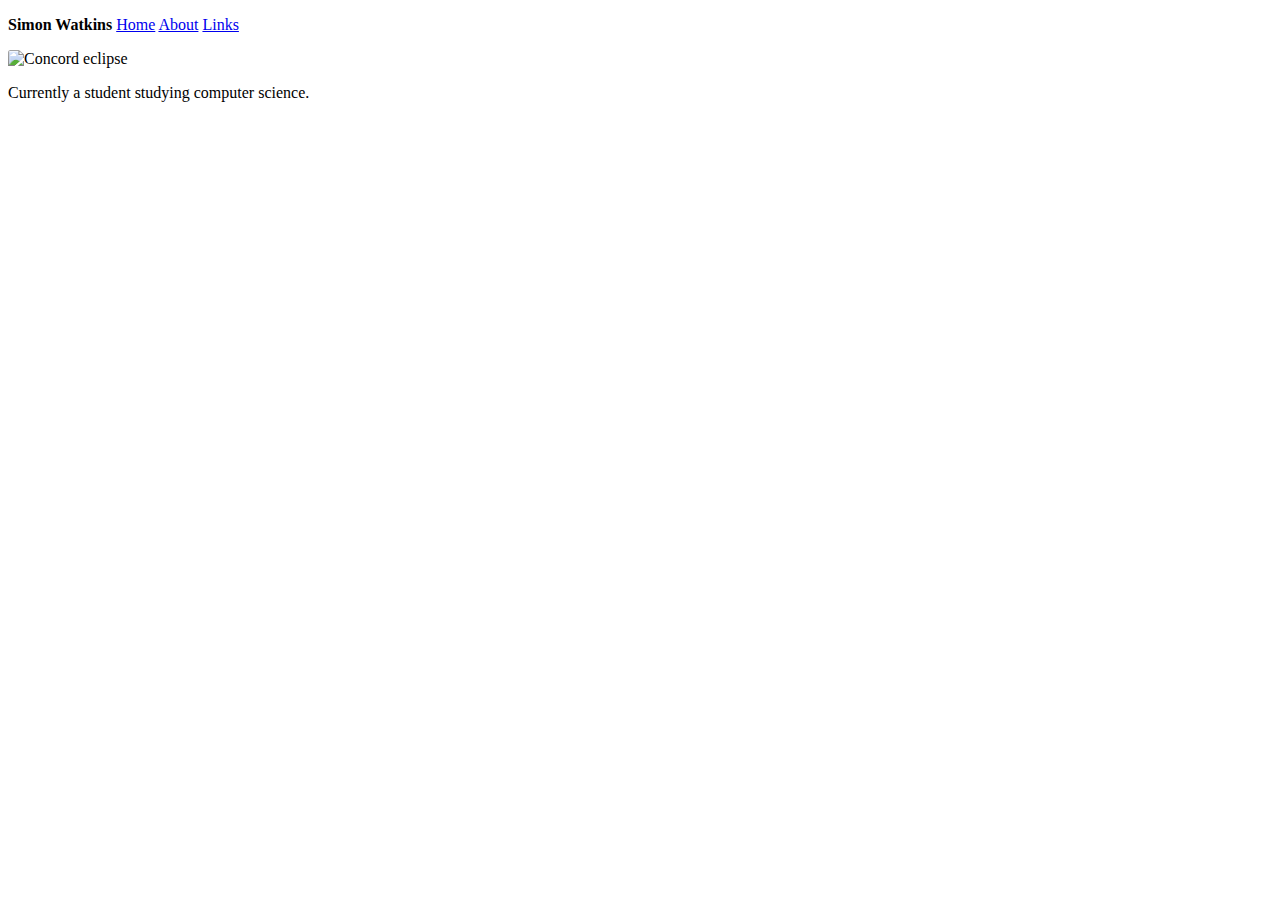
==== about.html @ 9e445a26 "fix nav" ====
<!DOCTYPE html>
<!-- website design taken from peter.bourgon.org -->
<html lang="en">
<head>
	<title>Simon Watkins</title>
	<meta http-equiv="Content-type" content="text/html; charset=utf-8" />
	<link href="../style.css" rel="stylesheet" type="text/css" />
</head>
<body>
	<div id="c">
		<div id="header">
			<p>
				<strong>Simon Watkins</strong>
				<a href="/" title="Home">Home</a>
				<a href="/about.html" title="About">About</a>
				<a href="/links.html" title="Links">Links</a>
			</p>
		</div>
		<img style="border-radius: 2.5px;" src="pics/concord6.jpeg" alt="Concord eclipse" width="400" height="145"/>
		<p>
			Currently a student studying computer science.
		</p>
	</div>
</body>
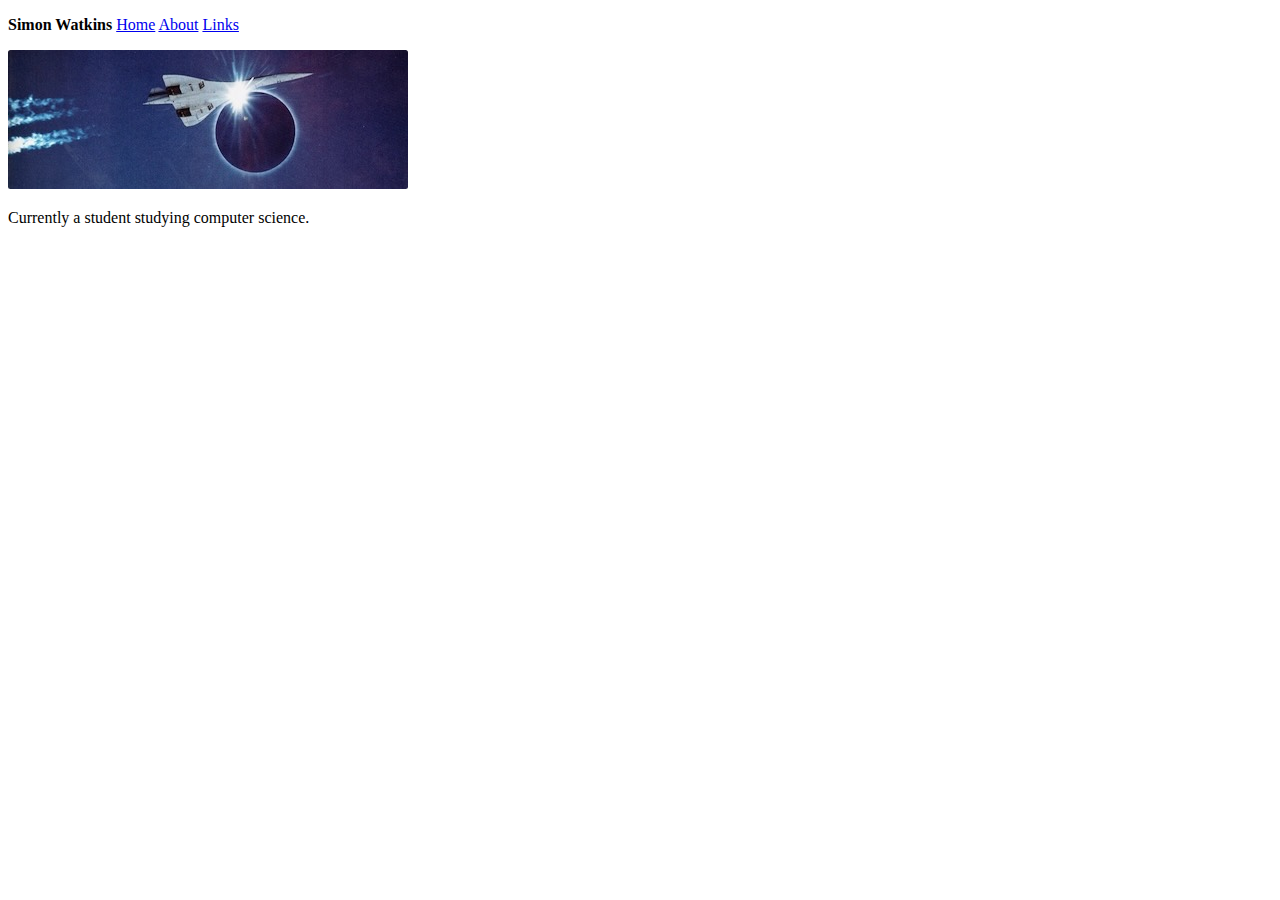
==== commit b076b29a: "tweak pic again" ====
--- a/about.html
+++ b/about.html
@@ -1,5 +1,4 @@
 <!DOCTYPE html>
-<!-- website design taken from peter.bourgon.org -->
 <html lang="en">
 <head>
 	<title>Simon Watkins</title>
@@ -16,7 +15,7 @@
 				<a href="/links.html" title="Links">Links</a>
 			</p>
 		</div>
-		<img style="border-radius: 2.5px;" src="pics/concord6.jpeg" alt="Concord eclipse" width="400" height="145"/>
+		<img style="border-radius: 2.5px;" src="pics/concord8.jpeg" alt="Concord eclipse" width="400" height="139" />
 		<p>
 			Currently a student studying computer science.
 		</p>
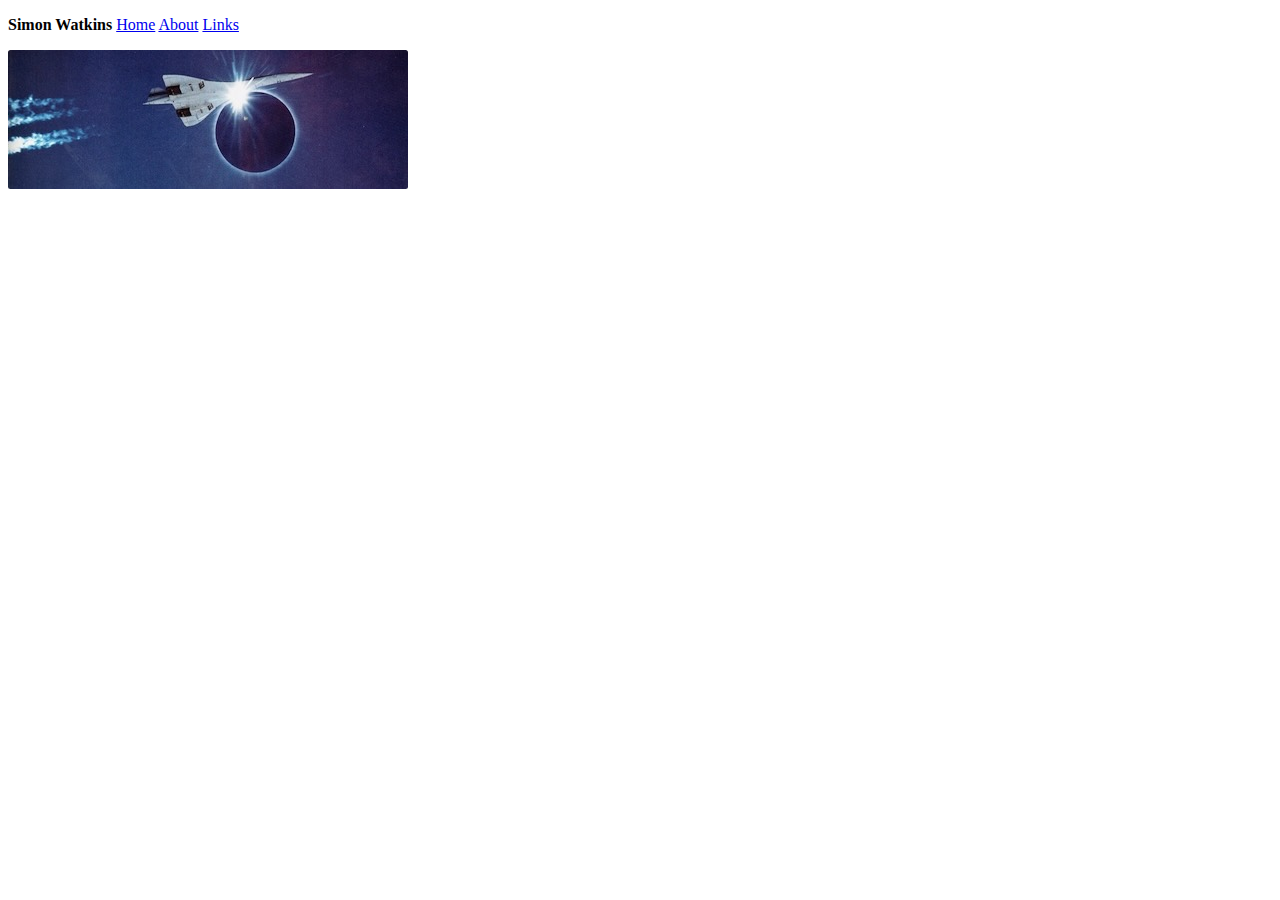
==== commit bb3c3890: "delete text" ====
--- a/about.html
+++ b/about.html
@@ -17,7 +17,6 @@
 		</div>
 		<img style="border-radius: 2.5px;" src="pics/concord8.jpeg" alt="Concord eclipse" width="400" height="139" />
 		<p>
-			Currently a student studying computer science.
 		</p>
 	</div>
-</body>+</body>
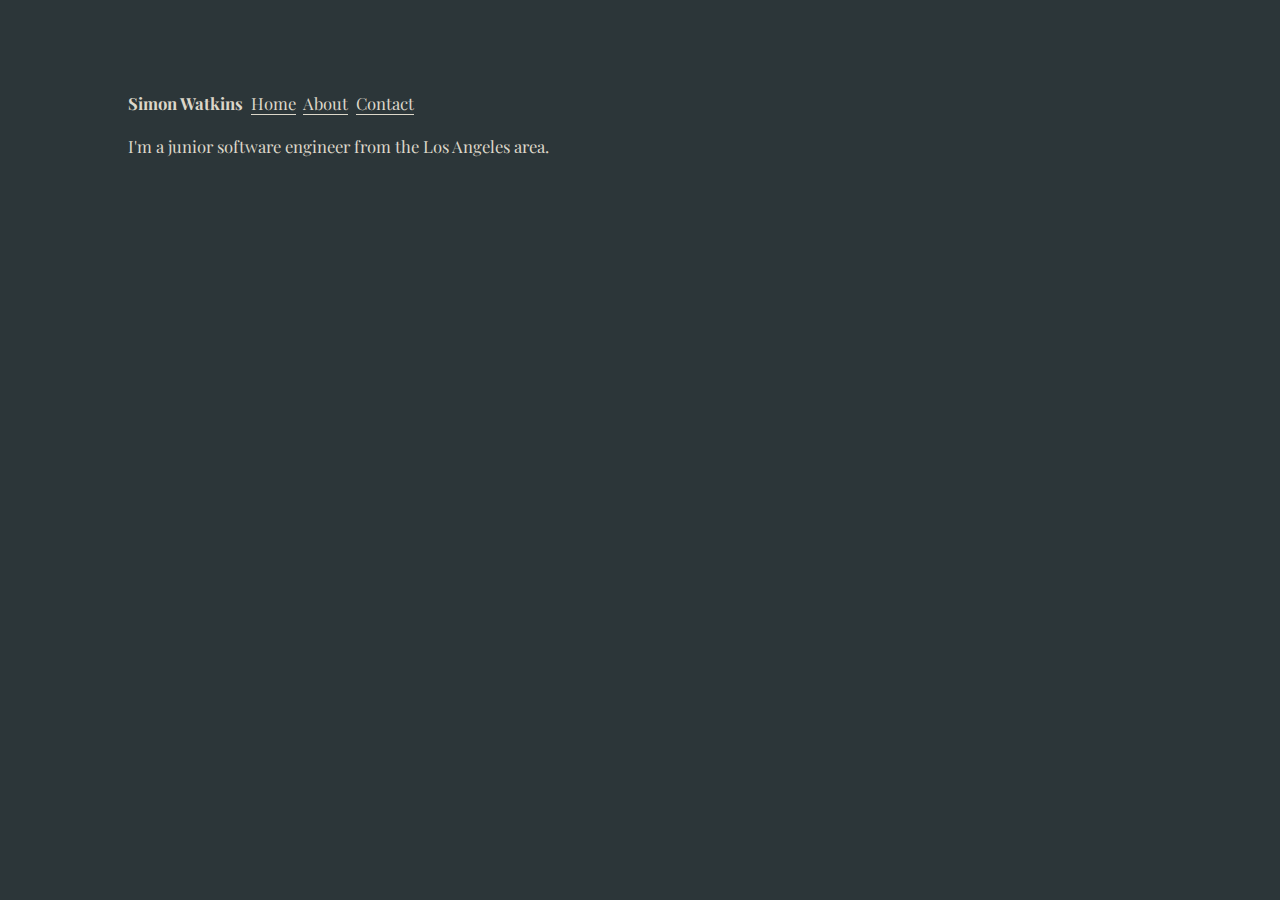
==== commit 358f9fed: "misc" ====
--- a/about.html
+++ b/about.html
@@ -4,6 +4,9 @@
 	<title>Simon Watkins</title>
 	<meta http-equiv="Content-type" content="text/html; charset=utf-8" />
 	<link href="../style.css" rel="stylesheet" type="text/css" />
+	<link rel="preconnect" href="https://fonts.googleapis.com">
+	<link rel="preconnect" href="https://fonts.gstatic.com" crossorigin>
+	<link href="https://fonts.googleapis.com/css2?family=Playfair+Display&display=swap" rel="stylesheet">
 </head>
 <body>
 	<div id="c">
@@ -12,11 +15,12 @@
 				<strong>Simon Watkins</strong>
 				<a href="/" title="Home">Home</a>
 				<a href="/about.html" title="About">About</a>
-				<a href="/links.html" title="Links">Links</a>
+				<a href="/contact.html" title="Contact">Contact</a>
 			</p>
 		</div>
-		<img style="border-radius: 2.5px;" src="pics/concord8.jpeg" alt="Concord eclipse" width="400" height="139" />
+		<!-- <img style="border-radius: 2.5px;" src="pics/concord8.jpeg" alt="Concord eclipse" width="400" height="139" /> -->
 		<p>
+			I'm a junior software engineer from the Los Angeles area.
 		</p>
 	</div>
 </body>
--- a/style.css
+++ b/style.css
@@ -0,0 +1,90 @@
+body {
+	margin: 0;
+	font-size: 12.5pt;
+	font-family: 'Playfair Display', serif;
+	line-height: 1.6em;
+	background-color: #2C3639;
+	color: #DCD7C9;
+}
+
+div#c {
+	min-width: 20em;
+	max-width: 40em;
+	margin-top: 7%;
+	margin-left: 10%;
+	margin-right: 10%;
+	margin-bottom: 7%;
+}
+
+a:link {
+	text-decoration: underline;
+	color: #DCD7C9;
+}
+
+a:visited {
+	color: #DCD7C9;
+}
+
+a:hover {
+	background-color: rgba(0, 0, 0, 0.1);
+}
+
+div#header * {
+	margin: 0 0.25em 0 0;
+}
+
+div#header a {
+	text-decoration: none;
+	border-bottom: solid 1px #DCD7C9;
+}
+
+img {
+	margin: 1em 0 0 0;
+}
+
+pre {
+	font-size: 11pt;
+	line-height: 1.3em;
+	margin: 1em;
+	padding: 1em 0;
+	border-top: solid 1px #ddd;
+	border-bottom: solid 1px #ddd;
+}
+
+code {
+	font-size: 11pt;
+	background-color: #eee;
+}
+
+pre > code {
+	background-color: inherit;
+}
+
+h2 {
+	font-style: italic;
+}
+
+h2 a:link, h3 a:link {
+	text-decoration: none;
+}
+
+.onlyprint {
+	display: none;
+}
+
+/* Markdown tables */
+th, td {
+	padding: 0 1em;
+}
+
+/* Go best practices */
+.lite { color: #ddd; text-decoration: none; font-size: 14pt; font-family: sans-serif; font-variant: small-caps; font-style: italic; }
+.lite:visited { color: #ddd; }
+div.toptip { background-color: #ded; padding: 1em; margin: 1em; }
+div.toptip a { text-decoration: none; }
+
+table.plan { border-collapse: collapse; }
+table.plan td { padding: 0.5em; }
+table.plan tr { border-top: solid 1px #000; }
+table.plan td.year { text-align: right; vertical-align: top; }
+table.plan td.plan { min-width: 340px; }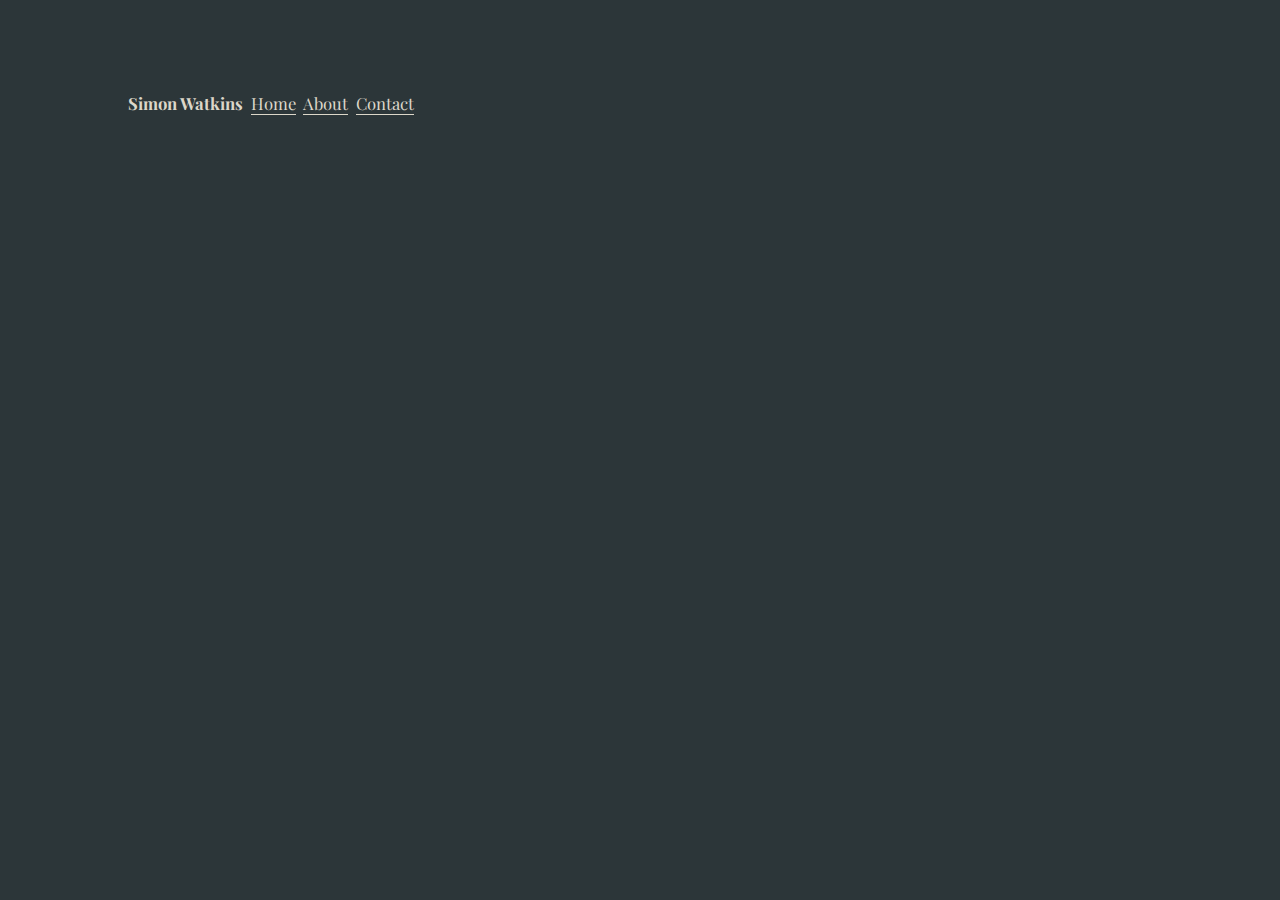
==== commit e9e169ea: "hide" ====
--- a/about.html
+++ b/about.html
@@ -20,7 +20,7 @@
 		</div>
 		<!-- <img style="border-radius: 2.5px;" src="pics/concord8.jpeg" alt="Concord eclipse" width="400" height="139" /> -->
 		<p>
-			I'm a junior software engineer from the Los Angeles area.
+			<!-- I'm a software engineer from the Los Angeles area. -->
 		</p>
 	</div>
 </body>
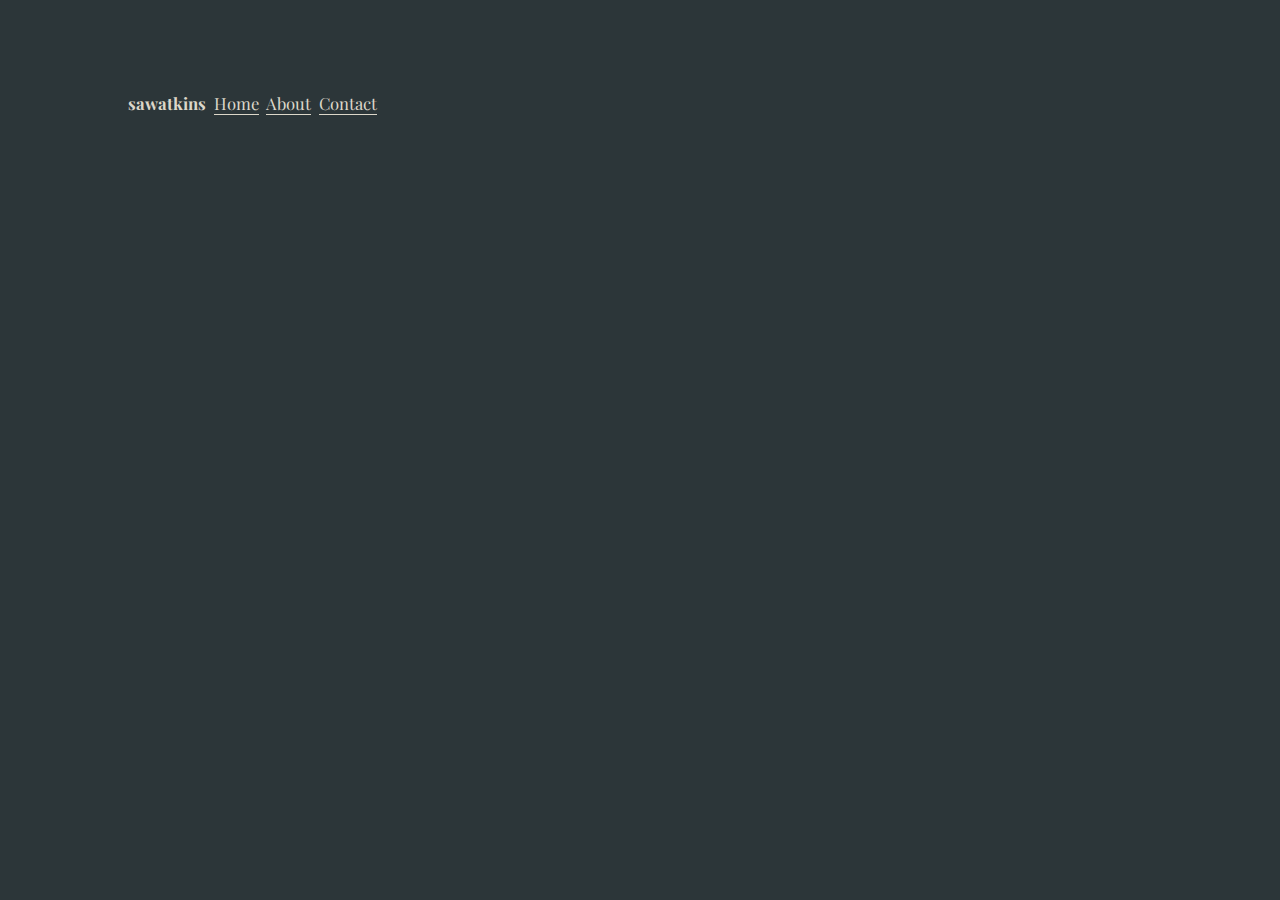
==== commit e7bce311: "updates" ====
--- a/about.html
+++ b/about.html
@@ -1,7 +1,7 @@
 <!DOCTYPE html>
 <html lang="en">
 <head>
-	<title>Simon Watkins</title>
+	<title>sawatkins</title>
 	<meta http-equiv="Content-type" content="text/html; charset=utf-8" />
 	<link href="../style.css" rel="stylesheet" type="text/css" />
 	<link rel="preconnect" href="https://fonts.googleapis.com">
@@ -12,13 +12,12 @@
 	<div id="c">
 		<div id="header">
 			<p>
-				<strong>Simon Watkins</strong>
+				<strong>sawatkins</strong>
 				<a href="/" title="Home">Home</a>
 				<a href="/about.html" title="About">About</a>
 				<a href="/contact.html" title="Contact">Contact</a>
 			</p>
 		</div>
-		<!-- <img style="border-radius: 2.5px;" src="pics/concord8.jpeg" alt="Concord eclipse" width="400" height="139" /> -->
 		<p>
 			<!-- I'm a software engineer from the Los Angeles area. -->
 		</p>
--- a/style.css
+++ b/style.css
@@ -26,7 +26,7 @@
 }
 
 a:hover {
-	background-color: rgba(0, 0, 0, 0.1);
+	background-color: rgba(0, 0, 0, 0.18);
 }
 
 div#header * {
@@ -38,53 +38,6 @@
 	border-bottom: solid 1px #DCD7C9;
 }
 
-img {
-	margin: 1em 0 0 0;
-}
-
-pre {
-	font-size: 11pt;
-	line-height: 1.3em;
-	margin: 1em;
-	padding: 1em 0;
-	border-top: solid 1px #ddd;
-	border-bottom: solid 1px #ddd;
-}
-
-code {
-	font-size: 11pt;
-	background-color: #eee;
-}
-
-pre > code {
-	background-color: inherit;
-}
-
-h2 {
-	font-style: italic;
-}
-
-h2 a:link, h3 a:link {
-	text-decoration: none;
-}
-
-.onlyprint {
-	display: none;
-}
-
-/* Markdown tables */
-th, td {
-	padding: 0 1em;
-}
-
-/* Go best practices */
-.lite { color: #ddd; text-decoration: none; font-size: 14pt; font-family: sans-serif; font-variant: small-caps; font-style: italic; }
-.lite:visited { color: #ddd; }
-div.toptip { background-color: #ded; padding: 1em; margin: 1em; }
-div.toptip a { text-decoration: none; }
-
-table.plan { border-collapse: collapse; }
-table.plan td { padding: 0.5em; }
-table.plan tr { border-top: solid 1px #000; }
-table.plan td.year { text-align: right; vertical-align: top; }
-table.plan td.plan { min-width: 340px; }+/* ::after,a [rel*=external] {
+	content:" " url("data:image/svg+xml,%3Csvg%20xmlns='http://www.w3.org/2000/svg'%20class='i-external'%20viewBox='0%200%2032%2032'%20width='14'%20height='14'%20fill='none'%20stroke='%23ff9800'%20stroke-linecap='round'%20stroke-linejoin='round'%20stroke-width='9.38%'%3E%3Cpath%20d='M14%209%20L3%209%203%2029%2023%2029%2023%2018%20M18%204%20L28%204%2028%2014%20M28%204%20L14%2018'/%3E%3C/svg%3E")
+} */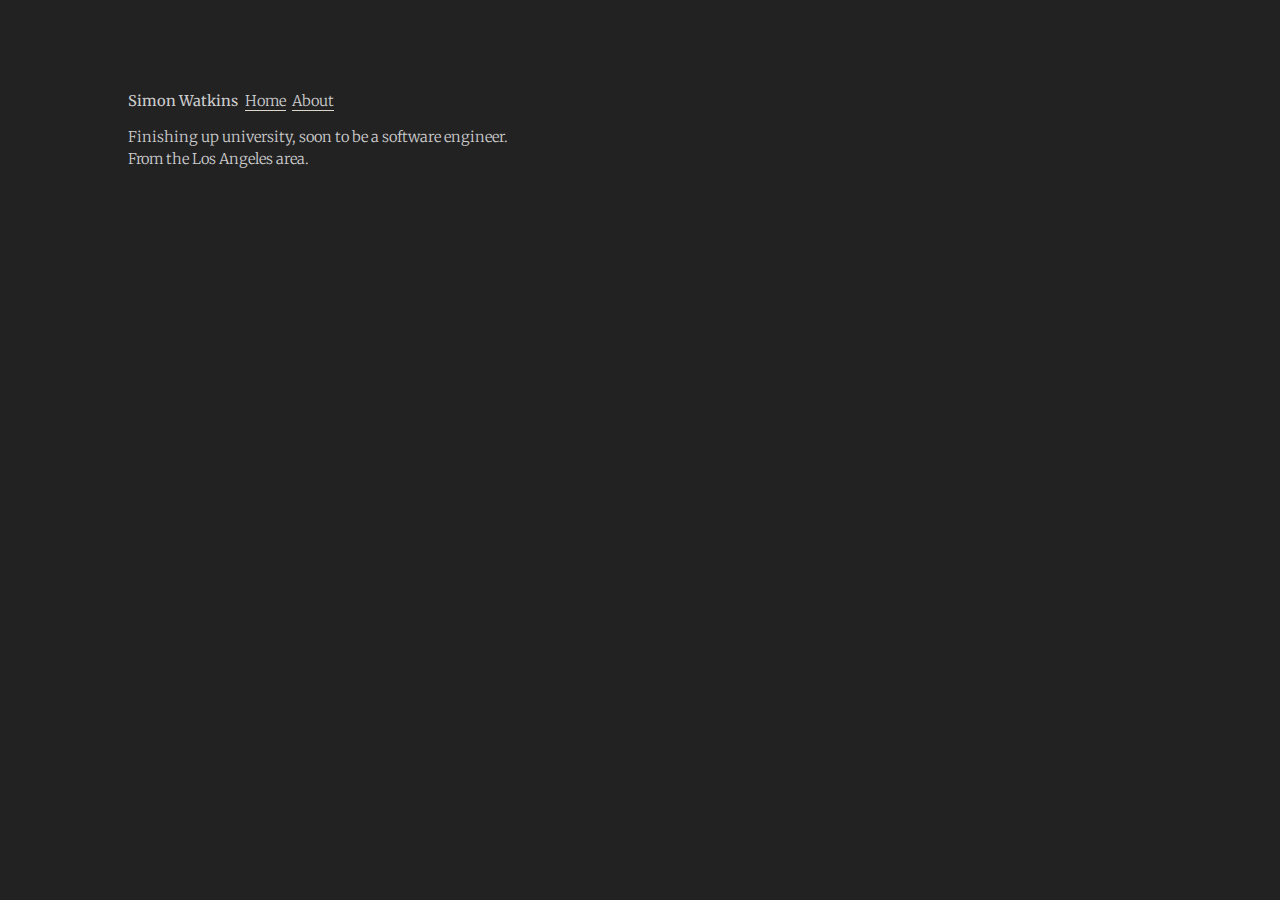
==== commit 0eb3b581: "styling" ====
--- a/about.html
+++ b/about.html
@@ -1,25 +1,32 @@
 <!DOCTYPE html>
 <html lang="en">
+
 <head>
 	<title>sawatkins</title>
 	<meta http-equiv="Content-type" content="text/html; charset=utf-8" />
-	<link href="../style.css" rel="stylesheet" type="text/css" />
+	<meta name="viewport" content="width=device-width, initial-scale=1">
+	<meta name="description" content="Personal Website for Simon Watkins" />
+	<meta name="author" content="sawatkins" />
 	<link rel="preconnect" href="https://fonts.googleapis.com">
 	<link rel="preconnect" href="https://fonts.gstatic.com" crossorigin>
-	<link href="https://fonts.googleapis.com/css2?family=Playfair+Display&display=swap" rel="stylesheet">
+	<link href="https://fonts.googleapis.com/css2?family=Merriweather&display=swap" rel="stylesheet">
+	<link href="style.css" rel="stylesheet" type="text/css" />
 </head>
+
 <body>
 	<div id="c">
 		<div id="header">
 			<p>
-				<strong>sawatkins</strong>
+				<strong>Simon Watkins</strong>
 				<a href="/" title="Home">Home</a>
 				<a href="/about.html" title="About">About</a>
-				<a href="/contact.html" title="Contact">Contact</a>
+				<!-- <a href="/contact.html" title="Contact">Contact</a> -->
 			</p>
 		</div>
 		<p>
 			<!-- I'm a software engineer from the Los Angeles area. -->
+			Finishing up university, soon to be a software engineer. <br />
+			From the Los Angeles area.
 		</p>
 	</div>
-</body>
+</body>--- a/style.css
+++ b/style.css
@@ -1,13 +1,12 @@
 body {
 	margin: 0;
-	font-size: 12.5pt;
-	font-family: 'Playfair Display', serif;
-	line-height: 1.6em;
-	background-color: #2C3639;
-	color: #DCD7C9;
-}
+	font-size: 11pt;
+	font-family: Merriweather, serif; /* 'Playfair Display, Metrophobic, Cairo'*/
+	font-weight: 300;
+	line-height: 1.5em;
+	background-color: #222223; /* #2C3639; */
+	color: #ccc;
 
-div#c {
 	min-width: 20em;
 	max-width: 40em;
 	margin-top: 7%;
@@ -16,17 +15,21 @@
 	margin-bottom: 7%;
 }
 
+img {
+	margin-top: 1rem;
+}
+
 a:link {
 	text-decoration: underline;
-	color: #DCD7C9;
+	color: #ccc;
 }
 
 a:visited {
-	color: #DCD7C9;
+	color: #ccc;
 }
 
 a:hover {
-	background-color: rgba(0, 0, 0, 0.18);
+	background-color: rgba(0, 0, 0, 0.33);
 }
 
 div#header * {
@@ -38,6 +41,14 @@
 	border-bottom: solid 1px #DCD7C9;
 }
 
+.small-text {
+	font-size: 0.8rem;
+}
+
+ul {
+	margin-top: none;
+}
+
 /* ::after,a [rel*=external] {
 	content:" " url("data:image/svg+xml,%3Csvg%20xmlns='http://www.w3.org/2000/svg'%20class='i-external'%20viewBox='0%200%2032%2032'%20width='14'%20height='14'%20fill='none'%20stroke='%23ff9800'%20stroke-linecap='round'%20stroke-linejoin='round'%20stroke-width='9.38%'%3E%3Cpath%20d='M14%209%20L3%209%203%2029%2023%2029%2023%2018%20M18%204%20L28%204%2028%2014%20M28%204%20L14%2018'/%3E%3C/svg%3E")
 } */